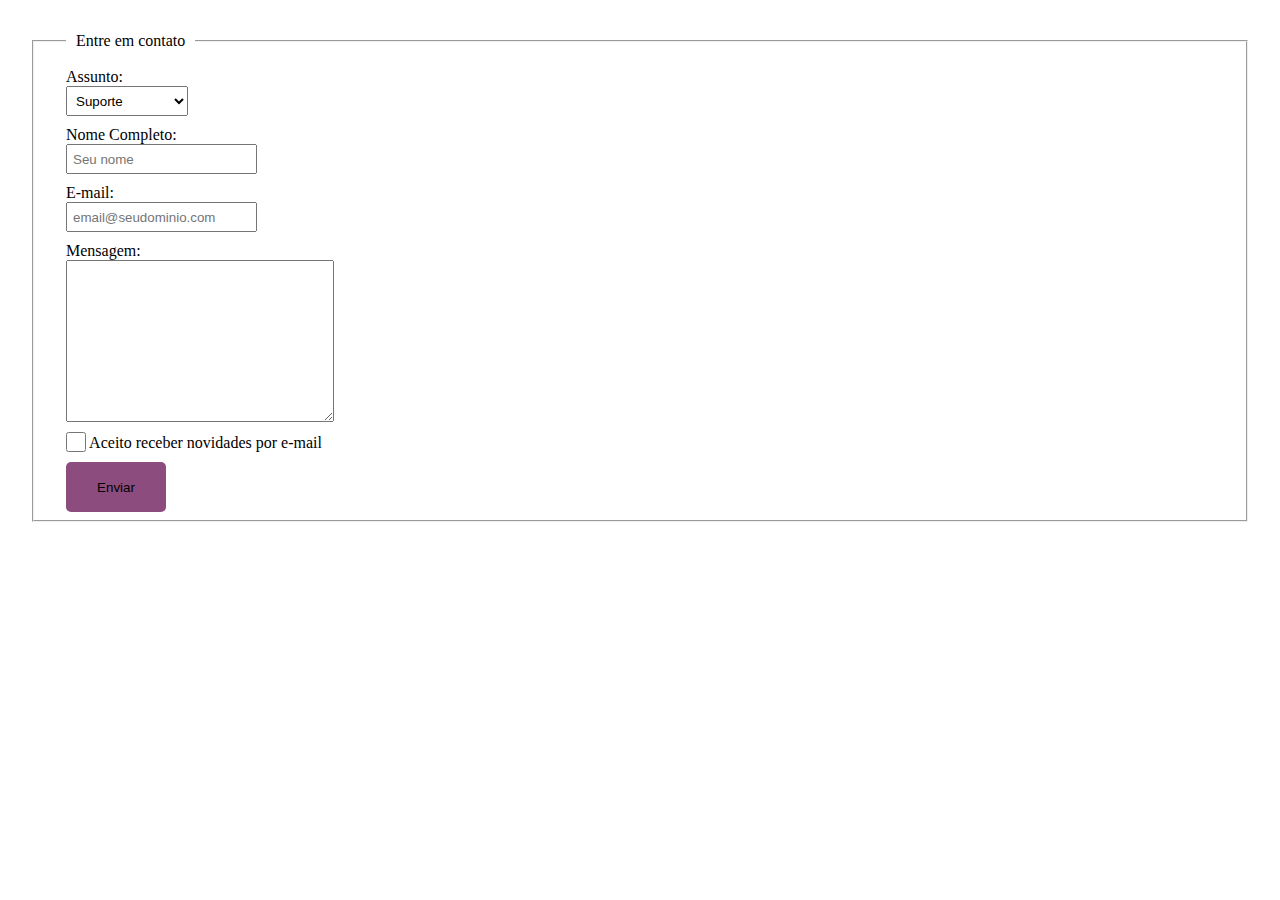
==== formulario-contato/contato.html @ a105c6e0 "first commit" ====
<!DOCTYPE html>
<html lang="pt-BR">
<head>
  <meta charset="UTF-8">
  <meta http-equiv="X-UA-Compatible" content="IE=edge">
  <meta name="viewport" content="width=device-width, initial-scale=1.0">
  <title>Contato</title>
  <link rel="stylesheet" href="./style.css">
</head>
<body>
  <form>
    <fieldset>
      <legend>Entre em contato</legend>
      
      <label for="subject">Assunto: </label>
      <select name="" id="subject">
        <option value="support">Suporte</option>
        <option value="suggestion">Sugestão</option>
        <option value="complaint">Reclamação</option>
        <option value="acknowledgment">Agradecimento</option>
      </select>
      
      <label for="name">Nome Completo: </label>
      <input type="text" name="name" id="name" placeholder="Seu nome">

      <label for="email">E-mail: </label>
      <input type="email" name="email" id="email" placeholder="email@seudominio.com">

      <label for="message">Mensagem: </label>
      <textarea name="" id="" cols="30" rows="10"></textarea>

      <label for="newsletter" class="newsletter-label">
        <input type="checkbox" name="newsletter" id="newsletter">
        Aceito receber novidades por e-mail
      </label>

      <button type="submit">Enviar</button>
    </fieldset>
  </form>
  
</body>
</html>
---- formulario-contato/style.css ----
*{
  margin: 0;
  padding: 0;
  box-sizing: border-box;
}
body {
  padding: 2rem;
  color: #000;
}
fieldset{
  display: flex;
  flex-direction: column;
  justify-content: center;
  align-items: flex-start;
  padding: .5rem 2rem;
}
legend {
  padding: 0 10px;
}

label, button{
  margin-top: 10px;
}
input, 
select,
textarea{
  padding: 5px;
}
input, 
select{
  height: 30px;
}
#newsletter{
  vertical-align: bottom;
  height: 20px;
  width: 20px;
}
button{
  background-color: #8d4c7e;
  border: none;
  border-radius: 5px;
  height: 50px;
  width: 100px;
}
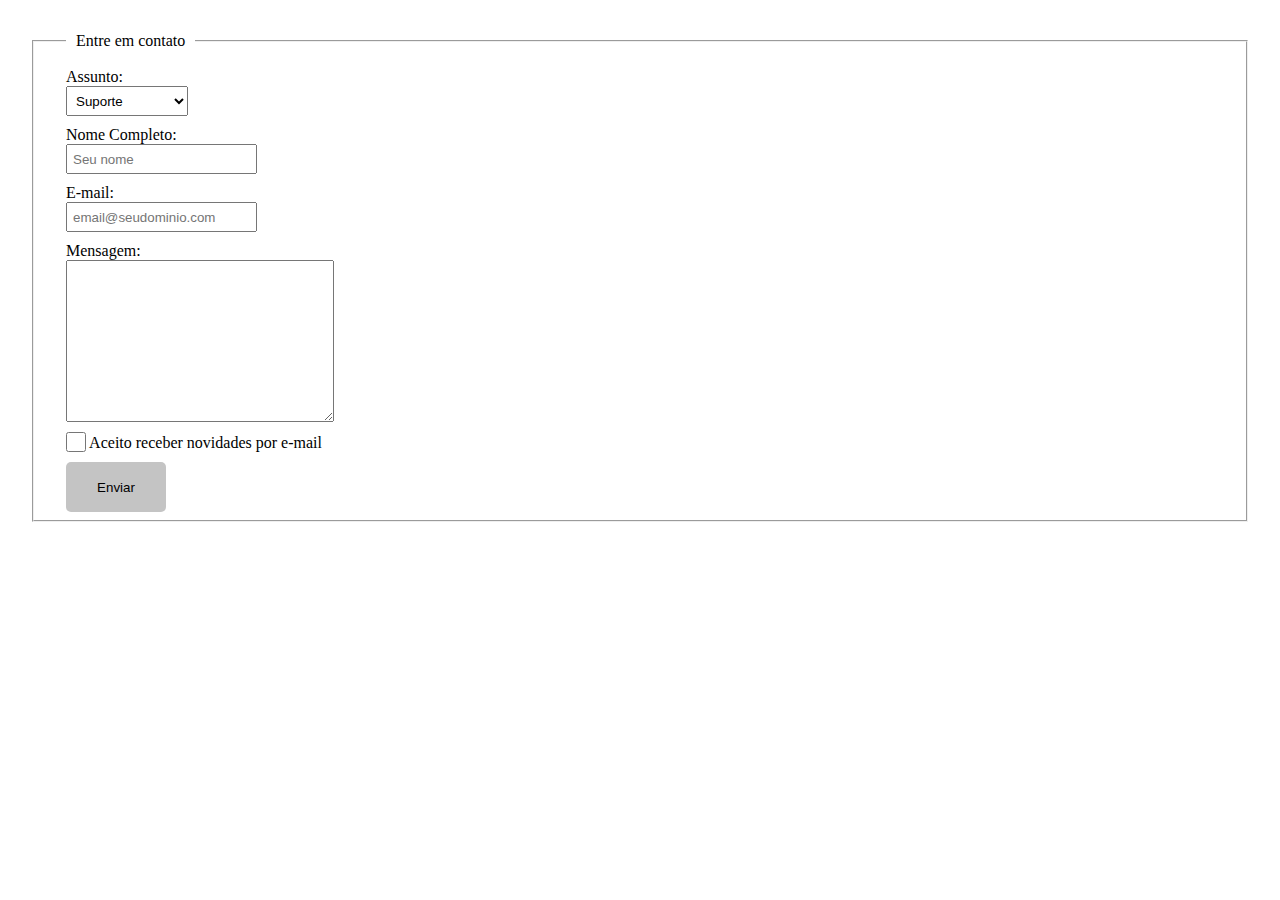
==== commit ac396424: "add images and folders, update paths" ====
--- a/formulario-contato/contato.html
+++ b/formulario-contato/contato.html
@@ -5,7 +5,7 @@
   <meta http-equiv="X-UA-Compatible" content="IE=edge">
   <meta name="viewport" content="width=device-width, initial-scale=1.0">
   <title>Contato</title>
-  <link rel="stylesheet" href="./style.css">
+  <link rel="stylesheet" href="./assets/style.css">
 </head>
 <body>
   <form>
--- a/formulario-contato/assets/style.css
+++ b/formulario-contato/assets/style.css
@@ -0,0 +1,49 @@
+*{
+  margin: 0;
+  padding: 0;
+  box-sizing: border-box;
+}
+body {
+  padding: 2rem;
+  color: #000;
+}
+fieldset{
+  display: flex;
+  flex-direction: column;
+  justify-content: center;
+  align-items: flex-start;
+  padding: .5rem 2rem;
+}
+legend {
+  padding: 0 10px;
+}
+
+label, button{
+  margin-top: 10px;
+}
+input, 
+select,
+textarea{
+  padding: 5px;
+}
+input, 
+select{
+  height: 30px;
+}
+#newsletter{
+  vertical-align: bottom;
+  height: 20px;
+  width: 20px;
+}
+button{
+  background-color: #c4c4c4;
+  border: none;
+  border-radius: 5px;
+  height: 50px;
+  width: 100px;
+  transition: all 0.5s ease-in-out;
+}
+button:hover{
+  background-color:#0a0a23;
+  color: #fff;
+}